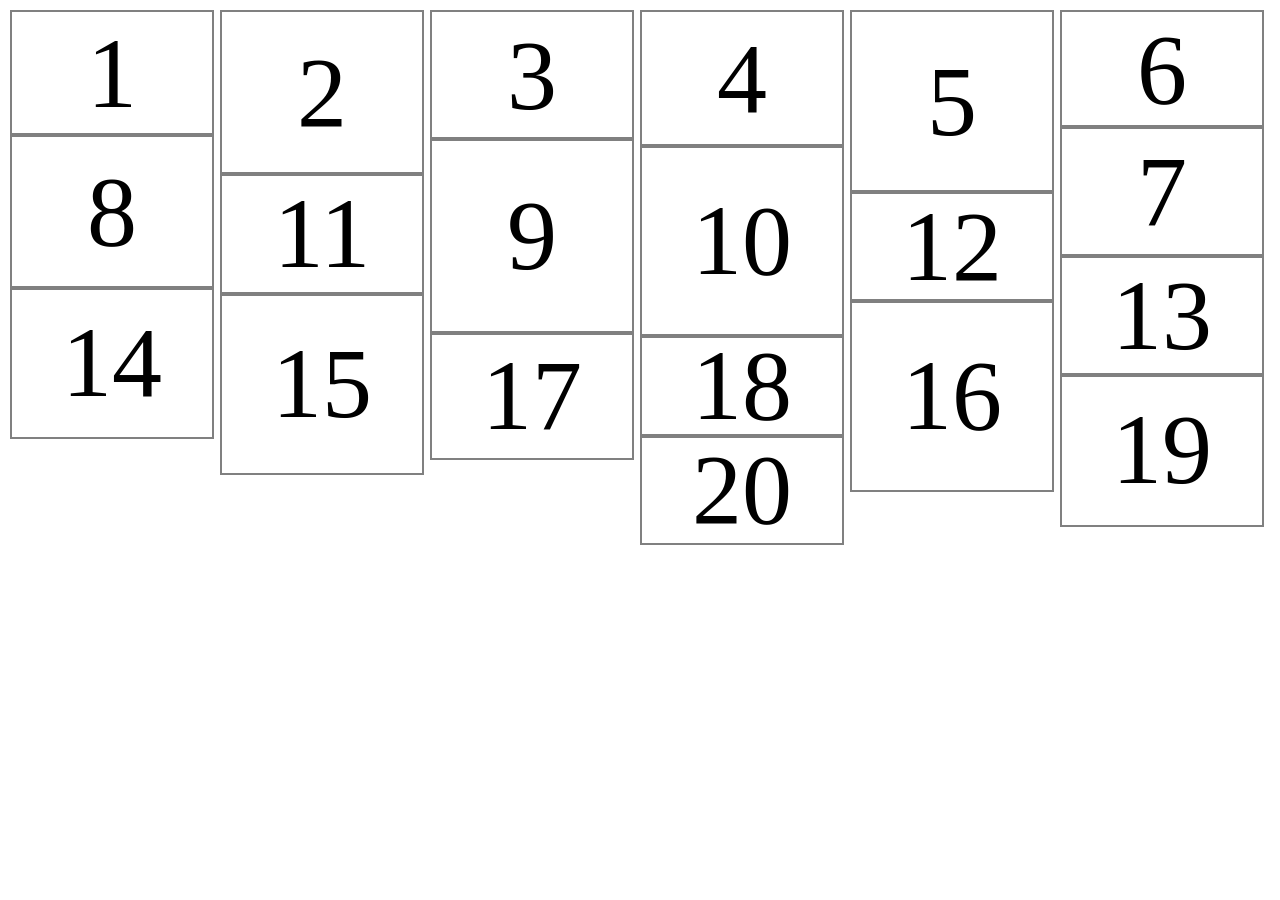
==== 自适应瀑布/index.html @ 4b08e20d "feat: 修改文件结构" ====
<!DOCTYPE html>
<html>
    <head>
        <title>自适应瀑布流</title>
    </head>
    <style type="text/css" media="screen">
    #wrap li {
        list-style: none;
        margin: 10px;
        border: 2px solid gray;
        position: absolute;
        font-size: 100px;
        text-align: center;
        width: 200px;
        transition: all .5s;
    }
    </style>
    <body>
        <ul id="wrap"></ul>
    </body>
    <script type="text/javascript">
    var wrap = document.querySelector("#wrap");
    //生成随机高度
    function rand(min, max) {
        return parseInt(Math.random() * (max - min) + min);
    }
    var colsArr = []; //定义一个数组 存放每一列的高度
    //得到当前窗口下的总列数
    function getCols() {
        colsArr = [];
        var wWidth = document.body.clientWidth;
        //得到总列数
        var cols = parseInt(wWidth / (200 + 10));
        for (var i = 0; i < cols; i++) {
            colsArr.push(0);
        }
    }
    getCols();
    //创建一个LI  追加到父元素中
    function createLi(index) {
        var li = document.createElement("li");
        var num = rand(100, 200);
        li.style.height = num + "px";
        li.style.lineHeight = num + "px";
        li.innerHTML = index;
        wrap.appendChild(li);
        setPos(li);
    }
    //计算LI所在的实际位置
    function setPos(li) {
        //初始下标为0
        var minIndex = 0;
        var minHeight = colsArr[minIndex];
        //colsArr = [0,0,0,]
        for (var i = 0; i < colsArr.length; i++) {
            if (minHeight > colsArr[i]) {
                minIndex = i;
                minHeight = colsArr[i];
            }
        }
        li.style.top = minHeight + "px";
        li.style.left = minIndex * (200 + 10) + "px";
        colsArr[minIndex] += li.clientHeight;
    }
    var count = 1;
    function _run(num) {
        num ? num : num=20;
        for (var i = 0; i < num; i++) {
            createLi(count++);
        }
    }
    _run();
    //监听滚动事件
    window.onscroll = function() {
        //得到滚动距离
        var sHeight = document.documentElement.scrollTop || document.body.scrollTop;
        //得到总的高度 含滚动长的距离
        var aHeight = document.body.scrollHeight;
        //得到页面的视口高度
        var cHeight = document.documentElement.clientHeight || document.body.clientHeight;
        console.log(sHeight, aHeight, cHeight);
        //如果视口高度 + 滚动距离 超过了 总高度  则追加下X条
        if (cHeight + sHeight >= aHeight) {
            _run(30);
        }
    }
    window.onresize = function(){
        getCols();
        var lis = document.querySelectorAll("li");
        for(var i=0;i<lis.length;i++){
            setPos(lis[i]);
        }
    }
    </script>
</html>
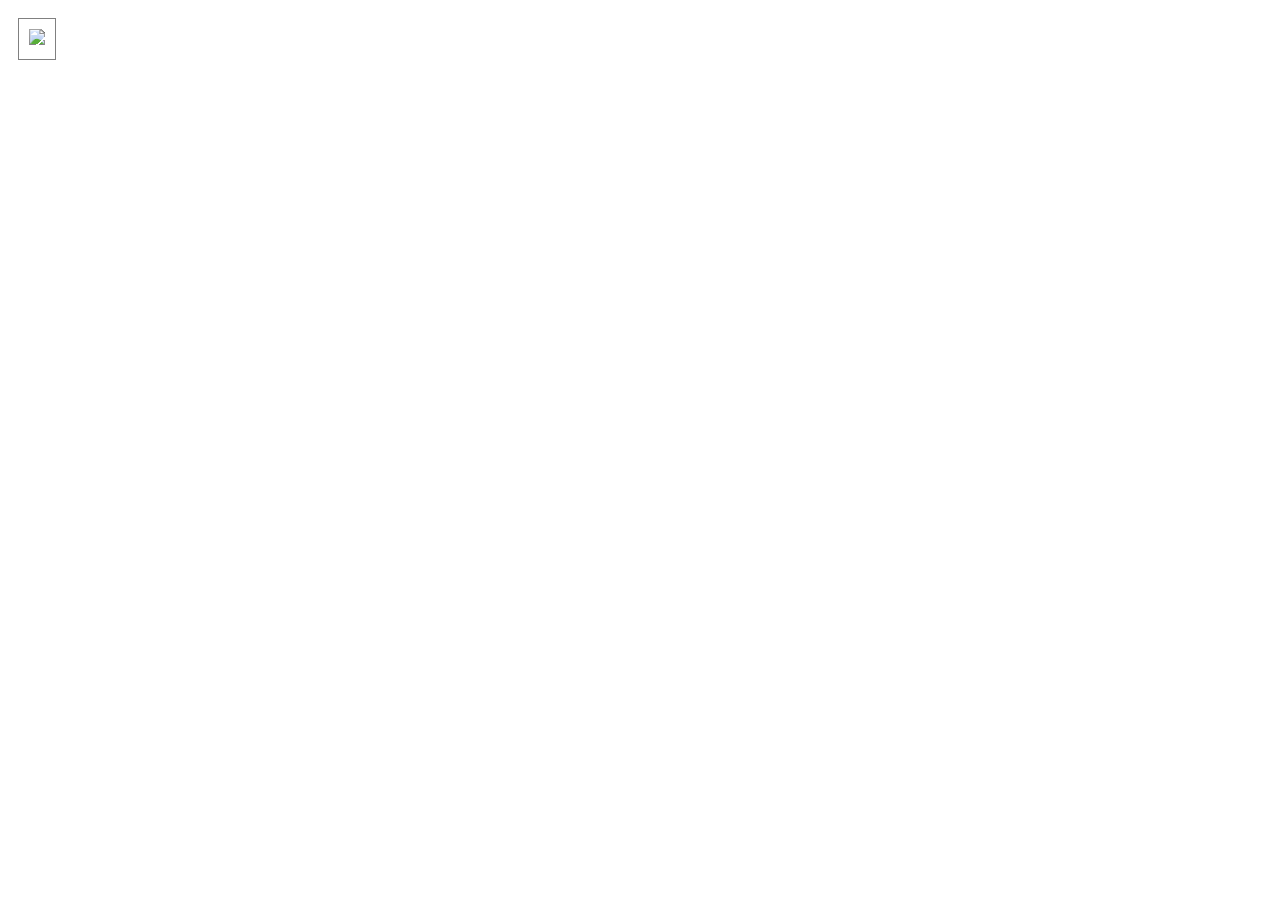
==== commit 9bb6097c: "feat: 修改瀑布流" ====
--- a/自适应瀑布/index.html
+++ b/自适应瀑布/index.html
@@ -1,95 +1,88 @@
 <!DOCTYPE html>
 <html>
-    <head>
-        <title>自适应瀑布流</title>
-    </head>
-    <style type="text/css" media="screen">
-    #wrap li {
-        list-style: none;
-        margin: 10px;
-        border: 2px solid gray;
-        position: absolute;
-        font-size: 100px;
-        text-align: center;
-        width: 200px;
-        transition: all .5s;
+  <head>
+    <title>自适应瀑布流</title>
+  </head>
+  <style type="text/css" media="screen">
+    #container div {
+      margin: 10px;
+      border: 1px solid gray;
+      position: absolute;
+      transition: all .5s;
+      padding: 10px;
     }
-    </style>
-    <body>
-        <ul id="wrap"></ul>
-    </body>
-    <script type="text/javascript">
-    var wrap = document.querySelector("#wrap");
-    //生成随机高度
-    function rand(min, max) {
-        return parseInt(Math.random() * (max - min) + min);
+  </style>
+  <body>
+    <div id="container">
+    </div>
+  </body>
+  <script type="text/javascript">
+    const container = document.querySelector("#container")
+    const mockList = [] // 数据源
+    function mockDataSource() {
+      for (let i = 10; i < 30; i++) {
+        mockList.push({
+          url: `http://cued.xunlei.com/demos/publ/img/P_0${i}.jpg`,
+          id: i,
+        })
+      }
     }
-    var colsArr = []; //定义一个数组 存放每一列的高度
-    //得到当前窗口下的总列数
-    function getCols() {
-        colsArr = [];
-        var wWidth = document.body.clientWidth;
-        //得到总列数
-        var cols = parseInt(wWidth / (200 + 10));
-        for (var i = 0; i < cols; i++) {
-            colsArr.push(0);
+    mockDataSource()
+
+    let colsHeightArr = [] // 每一列的高度
+    const rowWidth = 220 // 每一列的固定宽度，缺点是：宽度固定，否则无法计算有多少列
+    // 获取总列数
+    function getTotalCols() {
+      const windowWidth = document.body.clientWidth
+      const cols = parseInt(windowWidth / rowWidth)
+      for (var i = 0; i < cols; i++) {
+        colsHeightArr.push(0)
+      }
+    }
+    getTotalCols()
+
+    function createDivItem(item) {
+      const div = document.createElement("div")
+      const img = document.createElement("img")
+      img.src = item.url
+      div.className = 'item'
+      div.appendChild(img)
+      container.appendChild(div)
+      img.onload = function() {
+        setPosition(div)
+      }
+    }
+
+    function setPosition(div) {
+      //初始下标为0
+      let minIndex = 0
+      let minHeight = colsHeightArr[minIndex]
+      for (let i = 0; i < colsHeightArr.length; i++) {
+        if (minHeight > colsHeightArr[i]) {
+          minIndex = i
+          minHeight = colsHeightArr[i]
         }
+      }
+      div.style.top = minHeight + "px"
+      div.style.left = minIndex * (rowWidth) + "px"
+      colsHeightArr[minIndex] += div.clientHeight
     }
-    getCols();
-    //创建一个LI  追加到父元素中
-    function createLi(index) {
-        var li = document.createElement("li");
-        var num = rand(100, 200);
-        li.style.height = num + "px";
-        li.style.lineHeight = num + "px";
-        li.innerHTML = index;
-        wrap.appendChild(li);
-        setPos(li);
+
+    const items = document.getElementsByClassName('item')
+
+    function run() {
+      for (let i = 0; i < mockList.length; i++) {
+        createDivItem(mockList[i])
+      }
     }
-    //计算LI所在的实际位置
-    function setPos(li) {
-        //初始下标为0
-        var minIndex = 0;
-        var minHeight = colsArr[minIndex];
-        //colsArr = [0,0,0,]
-        for (var i = 0; i < colsArr.length; i++) {
-            if (minHeight > colsArr[i]) {
-                minIndex = i;
-                minHeight = colsArr[i];
-            }
-        }
-        li.style.top = minHeight + "px";
-        li.style.left = minIndex * (200 + 10) + "px";
-        colsArr[minIndex] += li.clientHeight;
+    run()
+    window.onresize = function(){
+      colsHeightArr = []
+      getTotalCols();
+      const items = document.querySelectorAll("div.item");
+      for(let i = 0; i < items.length; i++){
+        setPosition(items[i])
+      }
     }
-    var count = 1;
-    function _run(num) {
-        num ? num : num=20;
-        for (var i = 0; i < num; i++) {
-            createLi(count++);
-        }
-    }
-    _run();
-    //监听滚动事件
-    window.onscroll = function() {
-        //得到滚动距离
-        var sHeight = document.documentElement.scrollTop || document.body.scrollTop;
-        //得到总的高度 含滚动长的距离
-        var aHeight = document.body.scrollHeight;
-        //得到页面的视口高度
-        var cHeight = document.documentElement.clientHeight || document.body.clientHeight;
-        console.log(sHeight, aHeight, cHeight);
-        //如果视口高度 + 滚动距离 超过了 总高度  则追加下X条
-        if (cHeight + sHeight >= aHeight) {
-            _run(30);
-        }
-    }
-    window.onresize = function(){
-        getCols();
-        var lis = document.querySelectorAll("li");
-        for(var i=0;i<lis.length;i++){
-            setPos(lis[i]);
-        }
-    }
-    </script>
+  </script>
 </html>
